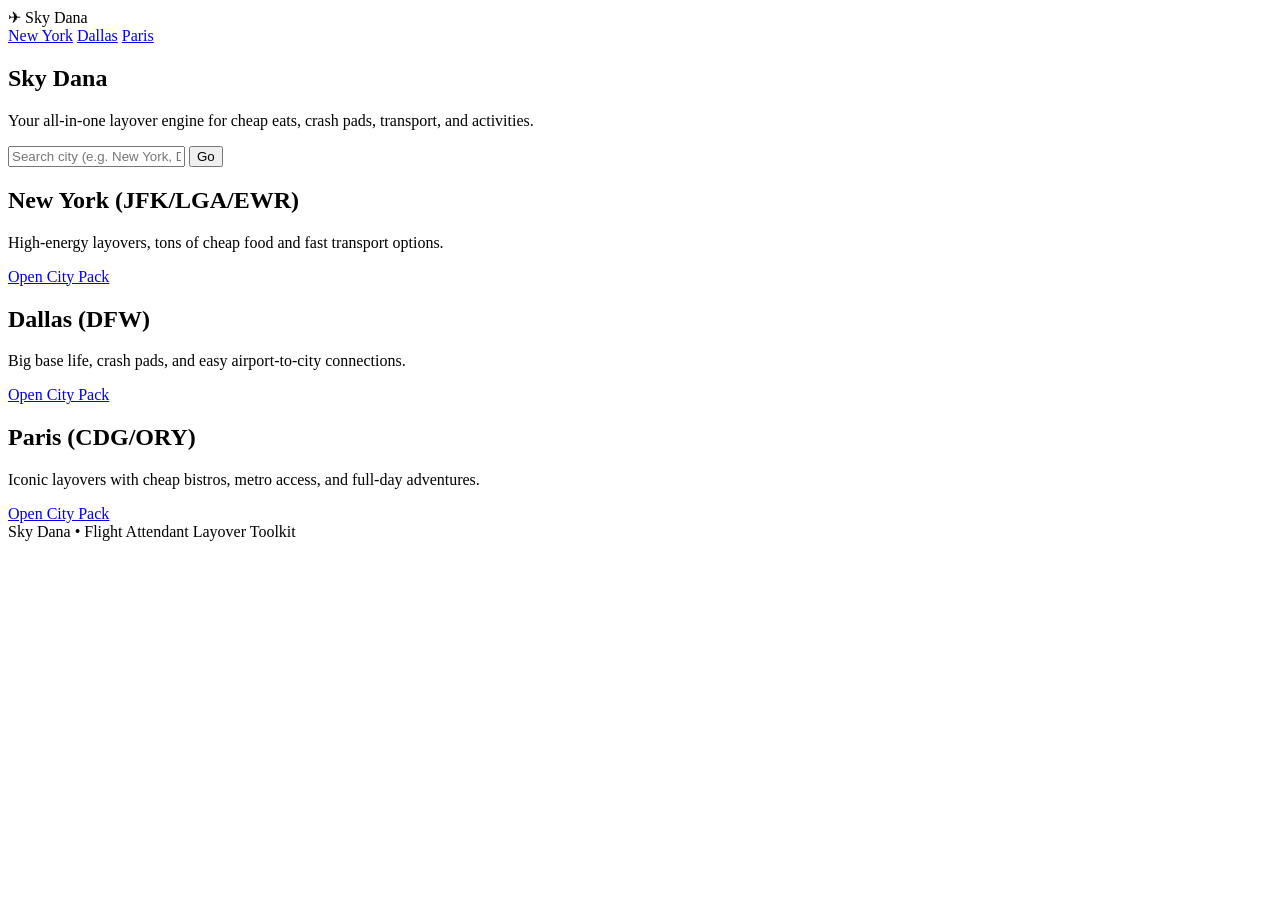
==== public/index..html @ 7ae5c328 "Create index..html" ====
<!DOCTYPE html>
<html lang="en">
<head>
  <meta charset="UTF-8" />
  <title>Sky Dana • Flight Attendant Layover Hub</title>
  <meta name="viewport" content="width=device-width, initial-scale=1" />
  <link rel="stylesheet" href="../css/style.css" />
</head>
<body data-page="home">
  <header class="sd-header">
    <div class="sd-logo">✈ Sky Dana</div>
    <nav class="sd-nav">
      <a href="../pages/city-nyc.html">New York</a>
      <a href="../pages/city-dallas.html">Dallas</a>
      <a href="../pages/city-paris.html">Paris</a>
    </nav>
  </header>

  <main class="sd-main">
    <section class="sd-hero">
      <h1>Sky Dana</h1>
      <p>Your all‑in‑one layover engine for cheap eats, crash pads, transport, and activities.</p>
      <div class="sd-search-bar">
        <input type="text" id="citySearch" placeholder="Search city (e.g. New York, Dallas, Paris)" />
        <button id="searchBtn">Go</button>
      </div>
    </section>

    <section class="sd-city-grid">
      <article class="sd-city-card" data-city="New York">
        <h2>New York (JFK/LGA/EWR)</h2>
        <p>High‑energy layovers, tons of cheap food and fast transport options.</p>
        <a href="../pages/city-nyc.html" class="sd-btn">Open City Pack</a>
      </article>

      <article class="sd-city-card" data-city="Dallas">
        <h2>Dallas (DFW)</h2>
        <p>Big base life, crash pads, and easy airport‑to‑city connections.</p>
        <a href="../pages/city-dallas.html" class="sd-btn">Open City Pack</a>
      </article>

      <article class="sd-city-card" data-city="Paris">
        <h2>Paris (CDG/ORY)</h2>
        <p>Iconic layovers with cheap bistros, metro access, and full‑day adventures.</p>
        <a href="../pages/city-paris.html" class="sd-btn">Open City Pack</a>
      </article>
    </section>
  </main>

  <footer class="sd-footer">
    <span>Sky Dana • Flight Attendant Layover Toolkit</span>
  </footer>

  <script src="../js/app.js"></script>
</body>
</html>
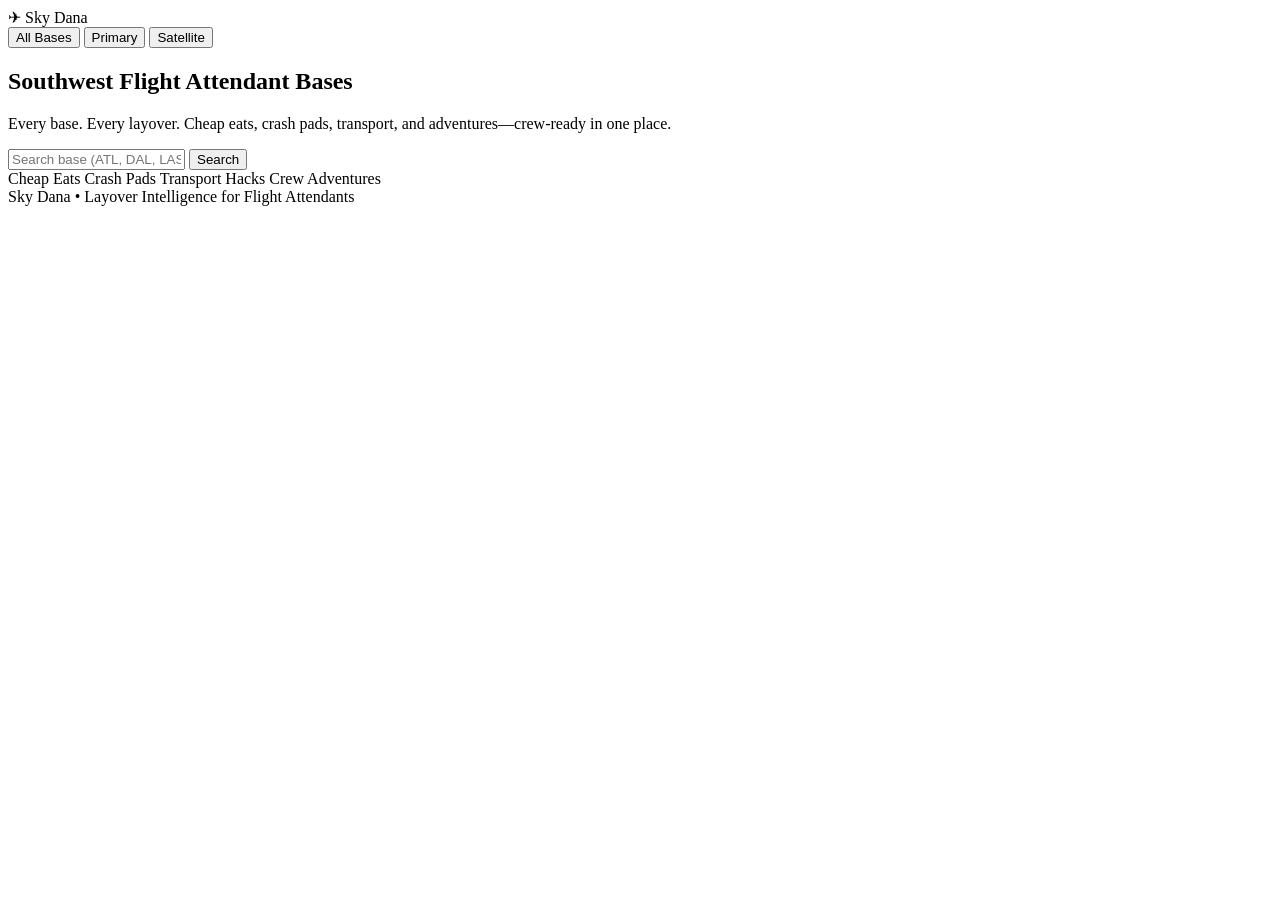
==== commit 8b110628: "Update index..html" ====
--- a/public/index..html
+++ b/public/index..html
@@ -2,7 +2,7 @@
 <html lang="en">
 <head>
   <meta charset="UTF-8" />
-  <title>Sky Dana • Flight Attendant Layover Hub</title>
+  <title>Sky Dana • Southwest Bases</title>
   <meta name="viewport" content="width=device-width, initial-scale=1" />
   <link rel="stylesheet" href="../css/style.css" />
 </head>
@@ -10,45 +10,37 @@
   <header class="sd-header">
     <div class="sd-logo">✈ Sky Dana</div>
     <nav class="sd-nav">
-      <a href="../pages/city-nyc.html">New York</a>
-      <a href="../pages/city-dallas.html">Dallas</a>
-      <a href="../pages/city-paris.html">Paris</a>
+      <button class="sd-nav-pill" data-filter="all">All Bases</button>
+      <button class="sd-nav-pill" data-filter="primary">Primary</button>
+      <button class="sd-nav-pill" data-filter="satellite">Satellite</button>
     </nav>
   </header>
 
   <main class="sd-main">
     <section class="sd-hero">
-      <h1>Sky Dana</h1>
-      <p>Your all‑in‑one layover engine for cheap eats, crash pads, transport, and activities.</p>
+      <h1>Southwest Flight Attendant Bases</h1>
+      <p>Every base. Every layover. Cheap eats, crash pads, transport, and adventures—crew‑ready in one place.</p>
+
       <div class="sd-search-bar">
-        <input type="text" id="citySearch" placeholder="Search city (e.g. New York, Dallas, Paris)" />
-        <button id="searchBtn">Go</button>
+        <input type="text" id="baseSearch" placeholder="Search base (ATL, DAL, LAS, PHX, BWI...)" />
+        <button id="searchBtn">Search</button>
+      </div>
+
+      <div class="sd-hero-tags">
+        <span class="sd-tag">Cheap Eats</span>
+        <span class="sd-tag">Crash Pads</span>
+        <span class="sd-tag">Transport Hacks</span>
+        <span class="sd-tag">Crew Adventures</span>
       </div>
     </section>
 
-    <section class="sd-city-grid">
-      <article class="sd-city-card" data-city="New York">
-        <h2>New York (JFK/LGA/EWR)</h2>
-        <p>High‑energy layovers, tons of cheap food and fast transport options.</p>
-        <a href="../pages/city-nyc.html" class="sd-btn">Open City Pack</a>
-      </article>
-
-      <article class="sd-city-card" data-city="Dallas">
-        <h2>Dallas (DFW)</h2>
-        <p>Big base life, crash pads, and easy airport‑to‑city connections.</p>
-        <a href="../pages/city-dallas.html" class="sd-btn">Open City Pack</a>
-      </article>
-
-      <article class="sd-city-card" data-city="Paris">
-        <h2>Paris (CDG/ORY)</h2>
-        <p>Iconic layovers with cheap bistros, metro access, and full‑day adventures.</p>
-        <a href="../pages/city-paris.html" class="sd-btn">Open City Pack</a>
-      </article>
+    <section class="sd-base-grid" id="baseGrid">
+      <!-- Cards injected by JS -->
     </section>
   </main>
 
   <footer class="sd-footer">
-    <span>Sky Dana • Flight Attendant Layover Toolkit</span>
+    <span>Sky Dana • Layover Intelligence for Flight Attendants</span>
   </footer>
 
   <script src="../js/app.js"></script>
